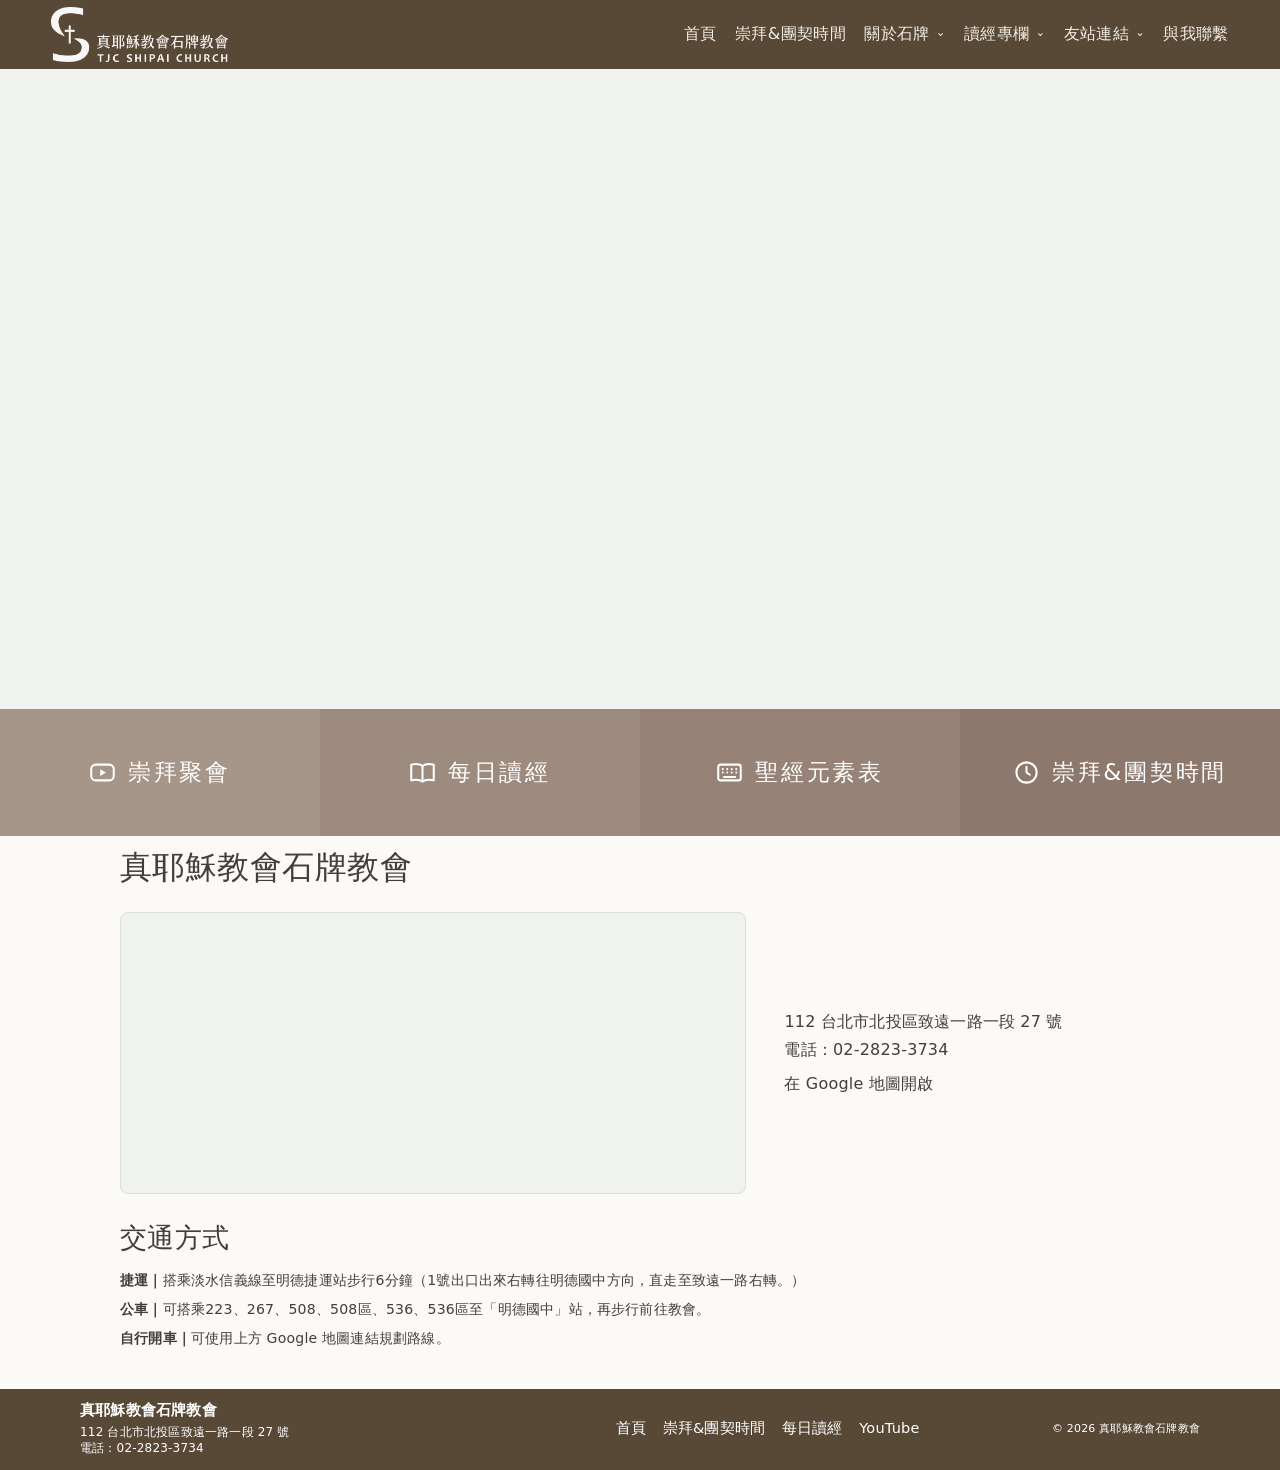
==== index.html @ 39a53b1f "Tighten spacing between homepage map and transport sections and remove divider" ====
<!doctype html>
<html lang="zh-Hant">
<head>
  <meta charset="utf-8" />
  <meta name="viewport" content="width=device-width, initial-scale=1" />
  <title>真耶穌教會石牌教會</title>
  <meta name="description" content="真耶穌教會石牌教會位於台北市北投區，鄰近捷運明德站。提供週三、週五晚間聚會、週六安息日聚會、團契與宗教教育；從圓山、劍潭、士林、芝山、明德、唭哩岸、奇岩、北投沿線皆可搭捷運前往。" />
  <meta property="og:title" content="真耶穌教會石牌教會" />
  <meta property="og:description" content="位於台北市北投區、鄰近捷運明德站。歡迎參加週三、週五晚間聚會與週六安息日聚會。" />
  <meta property="og:type" content="website" />
  <meta property="og:url" content="https://h-s017.github.io/tjcshipai/" />
  <link rel="icon" type="image/svg+xml" href="assets/favicon.svg" />
  
  <link rel="canonical" href="https://h-s017.github.io/tjcshipai/" />
<link rel="preconnect" href="https://fonts.googleapis.com">
  <link rel="preconnect" href="https://fonts.gstatic.com" crossorigin>
  <link href="https://fonts.googleapis.com/css2?family=Cormorant+Garamond:wght@400;500;600&family=Noto+Serif+TC:wght@300;400;500;600&display=swap" rel="stylesheet">
  <link rel="stylesheet" href="assets/styles.css?v=20261122-footer81-copyright" />
  <link rel="stylesheet" href="assets/navigation.css?v=20261113-type-news" />
  <style>
    /* Home quick links: four equal columns on desktop, two by two on phones. */
    .home-page .home-quick-links.section { box-sizing:border-box; width:100%; max-width:none; margin:0; padding:0; }
    .home-quick-links-grid { display:grid; grid-template-columns:repeat(4,minmax(0,1fr)); gap:0; }
    .home-quick-link { display:flex; align-items:center; justify-content:center; box-sizing:border-box; min-width:0; min-height:127px; padding:20px 12px; border:0; border-radius:0; text-align:center; color:#fff; font-size:clamp(18.67px,calc(1.6vw + 2.67px),23.67px); font-weight:500; line-height:1.5; letter-spacing:.12em; text-decoration:none; transition:filter .2s ease; }
    /* Four related browns, distinct from the navigation bar (#574935). */
    .home-quick-link:nth-child(1) { background:#A69589; }
    .home-quick-link:nth-child(2) { background:#9E8B7F; }
    .home-quick-link:nth-child(3) { background:#968276; }
    .home-quick-link:nth-child(4) { background:#8D786D; }
    .home-quick-link { gap:12px; }
    .home-quick-icon { flex:0 0 auto; width:27px; height:27px; display:block; }
    .home-quick-link:hover { filter:brightness(1.12); }
    .home-quick-link:visited { color:#fff; }
    .home-quick-link:focus-visible,.home-map-link:focus-visible { outline:2px solid currentColor; outline-offset:3px; }
    /* Align verse text and citation to the same center axis. */
    .home-page .home-scripture.section { display:flex; flex-direction:column; align-items:center; justify-content:center; text-align:center; padding:18px 20px 16px; }
    @media (min-width:701px) {
      /* Keep the verse and citation as one vertically centered block on desktop. */
      .home-page .home-scripture.section { min-height:220px; box-sizing:border-box; padding:20px; justify-content:center; }
      .home-page .home-scripture h2 { flex:0 0 auto; }
      .home-page .home-scripture .scripture-ref { flex:0 0 auto; }
    }
    .home-page .home-scripture h2 { width:100%; max-width:100%; margin:0 auto; text-align:center; }
    .home-page .home-scripture .scripture-phrase { display:block; width:100%; text-align:center; }
    .home-page .home-scripture .scripture-ref { width:100%; margin-left:auto; margin-right:auto; text-align:center; }
    .home-mobile-label { display:none; }
    .home-page .home-visit.section { padding-top:8px; padding-bottom:12px; }
    .home-visit h3 { margin:0 0 22px; font-size:clamp(23px,2.5vw,32px); font-weight:500; line-height:1.45; }
    .home-visit-grid { display:grid; grid-template-columns:minmax(0,1.25fr) minmax(0,.75fr); gap:clamp(20px,3vw,42px); align-items:center; }
    .home-visit-grid .map-panel { min-height:280px; overflow:hidden; border-radius:8px; }
    .home-visit-grid .map-panel iframe { width:100%; height:100%; min-height:280px; border:0; display:block; }
    .home-visit-map-group { min-width:0; }
    .home-page .home-transport-section.section { padding-top:12px; padding-bottom:32px; border-top:0!important; border-bottom:0!important; }
    .home-visit-transport { width:100%; min-width:0; line-height:1.65; color:inherit; }
    .home-visit-transport h3 { margin:0 0 12px; font-size:clamp(21px,2.2vw,27px); font-weight:500; line-height:1.45; }
    .home-visit-transport p { margin:0 0 6px; font-size:clamp(14px,1.1vw,16px); }
    .home-visit-transport strong { font-weight:600; }
    .home-visit-transport .home-visit-mrt { white-space:normal; max-width:100%; overflow-wrap:anywhere; overflow:visible; }
    .home-visit-address { line-height:1.5; overflow-wrap:anywhere; }
    .home-visit-address p { margin:0 0 4px; }
    .home-visit-name { font-size:1.18rem; font-weight:600; }
    .home-map-link { display:inline-block; margin-top:6px; text-underline-offset:5px; }
    @media(max-width:700px) {
      .home-page .home-quick-links.section { padding:0; }
      .home-quick-links-grid { grid-template-columns:repeat(2,minmax(0,1fr)); gap:0; }
      .home-quick-link { min-height:85px; padding:12px 4px; font-size:clamp(13px,3.8vw,17px); letter-spacing:.04em; gap:5px; }
      .home-quick-icon { width:21px; height:21px; }
      .home-page .home-scripture.section { box-sizing:border-box; min-height:170px; padding:9px 12px; display:flex; flex-direction:column; align-items:center; justify-content:center; }
      .home-page .home-scripture .scripture-ref { margin-top:8px; font-size:14.33px; text-align:center; }
      .home-mobile-label { display:inline; }
      .home-desktop-label { display:none; }
      .home-visit-grid { grid-template-columns:minmax(0,1fr); gap:20px; }
      .home-visit-address { order:1; }
      .home-visit-map-group { order:2; }
      .home-page .home-visit.section { padding-bottom:12px; }
      .home-page .home-transport-section.section { padding-top:12px; padding-bottom:28px; border-top:0!important; }
      .home-visit-grid .map-panel,.home-visit-grid .map-panel iframe { min-height:230px; }
      .home-visit h3 { margin-bottom:18px; }
    }
    @media(prefers-reduced-motion:reduce){ .home-quick-link{transition:none;} }
  </style>
  <script type="application/ld+json">
  {
    "@context":"https://schema.org",
    "@graph":[
      {
        "@type":"Organization",
        "@id":"https://h-s017.github.io/tjcshipai/#organization",
        "name":"真耶穌教會石牌教會",
        "alternateName":["True Jesus Church Shipai","TJC Shipai"],
        "url":"https://h-s017.github.io/tjcshipai/",
        "telephone":"+886-2-2823-3734",
        "address":{
          "@type":"PostalAddress",
          "streetAddress":"致遠一路一段27號",
          "addressLocality":"北投區",
          "addressRegion":"台北市",
          "postalCode":"112",
          "addressCountry":"TW"
        },
        "sameAs":[
          "https://youtube.com/@TJChurchShipai",
          "https://sites.google.com/view/tjc-shipai/"
        ],
        "location":{"@id":"https://h-s017.github.io/tjcshipai/#church"}
      },
      {
        "@type":"Church",
        "@id":"https://h-s017.github.io/tjcshipai/#church",
        "name":"真耶穌教會石牌教會",
        "alternateName":"True Jesus Church Shipai",
        "url":"https://h-s017.github.io/tjcshipai/",
        "telephone":"+886-2-2823-3734",
        "description":"位於台北市北投區、鄰近捷運明德站的基督教會，提供週三與週五晚間聚會、週六安息日聚會、團契與宗教教育。",
        "address":{
          "@type":"PostalAddress",
          "streetAddress":"致遠一路一段27號",
          "addressLocality":"北投區",
          "addressRegion":"台北市",
          "postalCode":"112",
          "addressCountry":"TW"
        },
        "openingHours":[
          "We 19:50-21:00",
          "Fr 19:50-21:00",
          "Sa 09:30-11:15",
          "Sa 13:10-14:45"
        ],
        "containedInPlace":{
          "@type":"AdministrativeArea",
          "name":"台北市北投區"
        },
        "hasMap":"https://www.google.com/maps/search/?api=1&query=112%E5%8F%B0%E5%8C%97%E5%B8%82%E5%8C%97%E6%8A%95%E5%8D%80%E8%87%B4%E9%81%A0%E4%B8%80%E8%B7%AF%E4%B8%80%E6%AE%B527%E8%99%9F"
      }
    ]
  }
  </script>
  <link rel="stylesheet" href="assets/bible-theme.css?v=20261122-unified-footer" />
  <link rel="stylesheet" href="assets/home-header-hero.css?v=20261113-natural-ratio" />
</head>
<body class="home-page">
  <header class="site-header">
    <a class="brand" href="index.html" aria-label="真耶穌教會石牌教會｜回到首頁"><span class="brand-logo" aria-hidden="true"></span></a>
    <nav class="nav" id="site-navigation" aria-label="主選單">
      <a href="index.html">首頁</a>
      <a href="schedule.html">崇拜&amp;團契時間</a>
      <div class="nav-item has-submenu">
        <button class="nav-trigger" type="button">關於石牌</button>
        <div class="submenu" aria-label="關於石牌子選單">
          <a href="history.html">教會沿革</a>
          <a href="testimonies.html">生命見證</a>
          <a href="index.html#news" hidden style="display:none">最新公告</a>
        </div>
      </div>
      <div class="nav-item has-submenu">
        <button class="nav-trigger" type="button">讀經專欄</button>
        <div class="submenu" aria-label="讀經專欄子選單">
          <a href="bible.html">每日心得｜聖經元素表</a>
          <a href="https://tjcshipaiandtianmu.blogspot.com/" target="_blank" rel="noopener">石牌天母每日讀經心得網</a>
          <a href="https://isaiahkao.blogspot.com/" target="_blank" rel="noopener">如鷹展翅</a>
          <a href="https://prping.blogspot.com/" target="_blank" rel="noopener">牧養主的羊</a>
        </div>
      </div>
      <div class="nav-item has-submenu">
        <button class="nav-trigger" type="button">友站連結</button>
        <div class="submenu" aria-label="友站連結子選單">
          <a href="https://tjc.org/zh/" target="_blank" rel="noopener">真耶穌教會</a>
          <a href="https://tjc.org/zh/manna-magazine/" target="_blank" rel="noopener">Manna</a>
          <a href="https://sacredmusic.tjc.org.tw/" target="_blank" rel="noopener">真耶穌教會聖樂網</a>
          <a href="https://joy.org.tw/appw/" target="_blank" rel="noopener">宣道整合包</a>
          <a href="https://www.tvla.org.tw/" target="_blank" rel="noopener">台灣葡萄園社會關懷協會</a>
          <a href="https://www.rehoboth-welfare.org.tw/" target="_blank" rel="noopener">利河伯社會福利基金會</a>
          <a href="https://bible1.tjc.org/" target="_blank" rel="noopener">eRhema Bible App</a>
        </div>
      </div>

      <a href="contact.html">與我聯繫</a>
    </nav>
    <button class="menu-button" type="button" aria-label="開啟選單" aria-controls="site-navigation" aria-expanded="false"><span></span><span></span><span></span></button>
  </header>

  <main>
    <section class="home-video-hero" aria-label="石牌教會首頁主視覺">
      <video class="home-hero-video" autoplay muted playsinline preload="metadata" aria-label="石牌教會首頁主視覺影片">
        <source src="assets/%E7%9F%B3%E7%89%8C%E9%A6%96%E9%A0%81HERO.mp4?v=20261122-hero" type="video/mp4">
      </video>
    </section>
    <section class="section home-quick-links" aria-label="常用入口">
      <nav class="home-quick-links-grid" aria-label="石牌教會常用連結">
        <a class="home-quick-link" id="shipai-gathering-link" href="https://www.youtube.com/watch?v=Ym7palN7_to&amp;autoplay=1" target="_blank" rel="noopener" title="前往石牌教會最新聚會影片">
          <svg class="home-quick-icon" viewBox="0 0 24 24" fill="none" stroke="currentColor" stroke-width="1.8" stroke-linecap="round" stroke-linejoin="round" aria-hidden="true"><rect x="2" y="5" width="20" height="14" rx="4"/><path d="m10 9 5 3-5 3z" fill="currentColor" stroke="none"/></svg><span><span class="home-mobile-label">聚會直播</span><span class="home-desktop-label">崇拜聚會</span></span>
        </a>
        <a class="home-quick-link" href="https://tjcshipaiandtianmu.blogspot.com/" target="_blank" rel="noopener"><svg class="home-quick-icon" viewBox="0 0 24 24" fill="none" stroke="currentColor" stroke-width="1.8" stroke-linecap="round" stroke-linejoin="round" aria-hidden="true"><path d="M12 6c-3-2-6-2-10-1v14c4-1 7-1 10 1 3-2 6-2 10-1V5c-4-1-7-1-10 1z"/><path d="M12 6v14"/></svg><span>每日讀經</span></a>
        <a class="home-quick-link" href="bible.html"><svg class="home-quick-icon" viewBox="0 0 24 24" fill="none" stroke="currentColor" stroke-width="1.8" stroke-linecap="round" stroke-linejoin="round" aria-hidden="true"><rect x="2" y="5" width="20" height="14" rx="2"/><path d="M6 9h.01M10 9h.01M14 9h.01M18 9h.01M6 12h.01M10 12h.01M14 12h.01M18 12h.01M7 16h10"/></svg><span>聖經元素表</span></a>
        <a class="home-quick-link" href="schedule.html#schedule"><svg class="home-quick-icon" viewBox="0 0 24 24" fill="none" stroke="currentColor" stroke-width="1.8" stroke-linecap="round" stroke-linejoin="round" aria-hidden="true"><circle cx="12" cy="12" r="9"/><path d="M12 7v5l3 2"/></svg><span>崇拜&amp;團契時間</span></a>
      </nav>
    </section>
    <section id="visit" class="section home-visit" aria-labelledby="home-visit-title">
      <h3 id="home-visit-title">真耶穌教會石牌教會</h3>
      <div class="home-visit-grid">
        <div class="home-visit-map-group">
          <div class="map-panel" aria-label="石牌教會地圖">
            <iframe title="真耶穌教會石牌教會 Google 地圖" loading="lazy" src="https://www.google.com/maps?q=112%E5%8F%B0%E5%8C%97%E5%B8%82%E5%8C%97%E6%8A%95%E5%8D%80%E8%87%B4%E9%81%A0%E4%B8%80%E8%B7%AF%E4%B8%80%E6%AE%B527%E8%99%9F&amp;output=embed"></iframe>
          </div>

        </div>
        <div class="home-visit-address">
          <p>112 台北市北投區致遠一路一段 27 號</p>
          <p>電話：<a href="tel:+886228233734">02-2823-3734</a></p>
          <a class="home-map-link" href="https://www.google.com/maps/search/?api=1&amp;query=112%E5%8F%B0%E5%8C%97%E5%B8%82%E5%8C%97%E6%8A%95%E5%8D%80%E8%87%B4%E9%81%A0%E4%B8%80%E8%B7%AF%E4%B8%80%E6%AE%B527%E8%99%9F" target="_blank" rel="noopener">在 Google 地圖開啟</a>
        </div>
      </div>
    </section>
    <section id="transport" class="section home-transport-section" aria-labelledby="home-transport-title">
      <div class="home-visit-transport">
        <h3 id="home-transport-title">交通方式</h3>
        <p class="home-visit-mrt"><strong>捷運｜</strong>搭乘淡水信義線至明德捷運站步行6分鐘（1號出口出來右轉往明德國中方向，直走至致遠一路右轉。）</p>
        <p><strong>公車｜</strong>可搭乘223、267、508、508區、536、536區至「明德國中」站，再步行前往教會。</p>
        <p><strong>自行開車｜</strong>可使用上方 Google 地圖連結規劃路線。</p>
      </div>
    </section>
    <!-- 暫時隱藏最新消息；移除 hidden 與行內 display:none 即可恢復 -->
    <section id="news" class="section" hidden style="display:none">
      <div class="section-kicker">News</div>
      <div class="section-head split">
        <div><h2>最新消息</h2></div></div>
      <div id="news-list" class="news-list"></div>
    </section>
  </main>
  <footer class="footer">
    <div><strong>真耶穌教會石牌教會</strong><p>112 台北市北投區致遠一路一段 27 號<br>電話：<a href="tel:+886228233734">02-2823-3734</a></p></div>
    <div class="footer-links"><a href="index.html">首頁</a><a href="schedule.html">崇拜&amp;團契時間</a><a href="https://tjcshipaiandtianmu.blogspot.com/" target="_blank" rel="noopener">每日讀經</a><a href="https://youtube.com/@TJChurchShipai" target="_blank" rel="noopener">YouTube</a></div>
    <small>© 2026 真耶穌教會石牌教會</small>
  </footer>
  <script>
    // Always open the newest published recording directly, never an offline /live page.
    (() => {
      const link = document.getElementById('shipai-gathering-link');
      if (!link) return;

      const channelVideos = 'https://youtube.com/@TJChurchShipai/videos';
      const videoUrl = id => 'https://www.youtube.com/watch?v=' + encodeURIComponent(id) + '&autoplay=1';
      let latestVideoId = 'Ym7palN7_to';
      link.href = videoUrl(latestVideoId);
      link.title = '觀看最新崇拜聚會影片';

      async function updateLatestVideo() {
        try {
          const response = await fetch('data/latest-video.json?t=' + Date.now(), { cache: 'no-store' });
          if (!response.ok) throw new Error('Latest video data unavailable');
          const data = await response.json();
          if (typeof data.videoId !== 'string' || !/^[A-Za-z0-9_-]{11}$/.test(data.videoId)) {
            throw new Error('Invalid YouTube video ID');
          }
          latestVideoId = data.videoId;
          link.href = videoUrl(latestVideoId);
          link.title = data.title ? '觀看最新崇拜聚會影片：' + data.title : '觀看最新崇拜聚會影片';
        } catch (error) {
          // Preserve the last known video; channel list is a fallback only if no ID is present.
          link.href = latestVideoId ? videoUrl(latestVideoId) : channelVideos;
        }
      }

      updateLatestVideo();
      window.setInterval(updateLatestVideo, 5 * 60 * 1000);
      document.addEventListener('visibilitychange', () => {
        if (!document.hidden) updateLatestVideo();
      });
    })();
  </script>
  <script src="assets/app.js?v=20260918-2"></script>
  <script src="assets/content-loader.js"></script>
  <script src="assets/hero-carousel.js?v=20261113-three-col"></script>
</body>
</html>
---- assets/styles.css ----
@import url("https://fonts.googleapis.com/css2?family=Noto+Serif+TC:wght@400;500;600;700&display=swap");

@font-face{
  font-family:"jf-jinxuan-fresh";
  src:url("fonts/jf-jinxuan-fresh-medium.woff2") format("woff2");
  font-weight:500;
  font-style:normal;
  font-display:swap;
}

:root{
  --bg:#ffffff;
  --paper:#ffffff;
  --ink:#000000;
  --muted:#000000;
  --line:#d9d9d9;
  --soft:#f5f5f5;
  --deep:#000000;
  --accent:#000000;
  --radius:22px;
  --max:1120px;
  --serif:"Helvetica Neue",Arial,"Noto Serif TC","Source Han Serif TC","Source Han Serif","思源宋體","Songti TC","PMingLiU",sans-serif;
  --body:"Helvetica Neue",Arial,"Noto Serif TC","Source Han Serif TC","Source Han Serif","思源宋體","Songti TC","PMingLiU",sans-serif;
  --text-size:15.12px;
}

*{box-sizing:border-box}
html{scroll-behavior:smooth}
body{
  margin:0;
  background:var(--bg);
  color:var(--ink);
  font-family:var(--body);
  font-size:var(--text-size);
  font-weight:400;
  line-height:1.82;
  letter-spacing:.035em;
}

a{color:inherit;text-decoration:none}
img,iframe{max-width:100%}

.site-header{
  position:sticky;
  top:0;
  z-index:10;
  display:flex;
  align-items:center;
  justify-content:space-between;
  gap:24px;
  padding:8px clamp(20px,4vw,54px);
  background:rgba(255,255,255,.92);
  backdrop-filter:blur(18px);
  border-bottom:1px solid var(--line);
}

.brand{
  display:block;
  flex:0 0 auto;
  width:209px;
  height:64.6px;
}
.brand-logo{
  display:block;
  width:100%;
  height:100%;
  background-image:url("[data-uri]");
  background-repeat:no-repeat;
  background-position:left center;
  background-size:contain;
}

.nav{
  display:flex;
  align-items:center;
  gap:18px;
  font-size:16.2px;
  color:var(--muted);
}
.nav a{transition:.2s ease}
.nav a:hover,.nav a[aria-current="page"]{color:var(--ink)}

.menu-button{
  display:none;
  width:44px;
  height:44px;
  border:0;
  background:transparent;
  padding:10px;
  border-radius:0;
  flex-direction:column;
  align-items:center;
  justify-content:center;
  gap:5px;
  cursor:pointer;
}
.menu-button span{
  display:block;
  width:24px;
  height:1.5px;
  background:var(--ink);
  transition:transform .2s ease, opacity .2s ease;
}
.menu-button[aria-expanded="true"] span:nth-child(1){transform:translateY(6.5px) rotate(45deg)}
.menu-button[aria-expanded="true"] span:nth-child(2){opacity:0}
.menu-button[aria-expanded="true"] span:nth-child(3){transform:translateY(-6.5px) rotate(-45deg)}

.hero{
  max-width:var(--max);
  margin:0 auto;
  padding:clamp(78px,11vw,150px) clamp(20px,4vw,40px) clamp(56px,8vw,98px);
}
.home-hero{
  display:grid;
  grid-template-columns:minmax(0,1.05fr) minmax(280px,.95fr);
  gap:clamp(28px,5vw,64px);
  align-items:start;
  padding-top:clamp(40px,6vw,76px);
  padding-bottom:clamp(34px,5vw,62px);
}
.home-hero .hero-copy{max-width:650px}
.hero-image-card{
  position:relative;
  overflow:hidden;
  border:1px solid var(--line);
  border-radius:0;
  background:var(--soft);
  min-height:520px;
}
.hero-image-card img{
  width:100%;
  height:100%;
  min-height:520px;
  object-fit:cover;
  display:block;
}
.hero-verse{
  position:absolute;
  left:22px;
  right:22px;
  bottom:22px;
  padding:18px 22px;
  background:rgba(255,255,255,.9);
  border:1px solid var(--line);
  border-radius:18px;
  color:var(--ink);
}
.hero-verse cite{
  display:block;
  margin-bottom:0;
  font-style:normal;
  font-size:12.6px;
  letter-spacing:.12em;
}
.hero-verse p{
  margin:0;
  font-size:20.7px;
  line-height:1.75;
}
.scripture-ref{
  display:block;
  margin-top:18px;
  font-family:var(--body);
  font-size:clamp(16.2px,2.2vw,21.6px);
  line-height:1.6;
  letter-spacing:.06em;
}
.page-hero{padding-bottom:48px}
.eyebrow,.section-kicker{
  font-family:var(--body);
  text-transform:uppercase;
  color:var(--muted);
  letter-spacing:.18em;
  font-size:12.6px;
  margin-bottom:18px;
}
h1,h2,h3,p{margin-top:0}
h1{
  font-family:var(--serif);
  font-weight:400;
  font-size:clamp(21.6px,4.2vw,43.2px);
  line-height:1.14;
  letter-spacing:.025em;
  margin-bottom:28px;
}
.hero-copy{
  max-width:690px;
  color:var(--muted);
  font-size:17.1px;
}
.hero-actions,.button-row,.cta-actions{
  display:flex;
  flex-wrap:wrap;
  gap:12px;
  margin-top:28px;
}
.button{
  display:inline-flex;
  align-items:center;
  justify-content:center;
  min-height:50px;
  padding:11px 20px;
  border:1px solid var(--ink);
  border-radius:0;
  font-size:14.4px;
  transition:.2s ease;
}
.button.primary{
  background:var(--ink);
  color:var(--paper);
}
.button.ghost{
  background:transparent;
  color:var(--ink);
}
.button:hover{transform:translateY(-1px);opacity:.82}

.section{
  max-width:var(--max);
  margin:0 auto;
  padding:clamp(58px,8vw,98px) clamp(20px,4vw,40px);
  border-top:1px solid var(--line);
}
.section-head{
  max-width:760px;
  margin-bottom:34px;
}
.section-head.split{
  max-width:none;
  display:flex;
  justify-content:space-between;
  gap:24px;
  align-items:end;
}
h2{
  font-family:var(--serif);
  font-weight:400;
  font-size:clamp(16.2px,2.8vw,28.8px);
  line-height:1.1;
  margin-bottom:16px;
}
h3{
  font-family:var(--body);
  font-weight:400;
  font-size:23.4px;
  line-height:1.4;
  margin-bottom:12px;
}
.section-head p,.panel p,.resource-card p,.news-item span:last-child,.belief-list p{
  color:var(--muted);
}
.text-link,.card-link{
  border-bottom:1px solid currentColor;
  color:var(--ink);
  font-size:13.9px;
}
.visit-grid{
  display:grid;
  grid-template-columns:1fr;
  gap:22px;
}
.panel,.resource-card,.news-item,.belief-list article{
  background:var(--paper);
  border:1px solid var(--line);
  border-radius:var(--radius);
}
.panel{padding:34px}
.info-list{
  display:grid;
  gap:16px;
  margin:22px 0 0;
}
.info-list div{
  display:grid;
  grid-template-columns:110px 1fr;
  gap:16px;
  padding-bottom:14px;
  border-bottom:1px solid var(--line);
}
dt{
  color:var(--muted);
  font-size:12.6px;
}
dd{margin:0}
.map-panel{
  overflow:hidden;
  border:1px solid var(--line);
  border-radius:var(--radius);
  min-height:420px;
  background:var(--soft);
}
.map-panel iframe{
  width:100%;
  height:100%;
  min-height:420px;
  border:0;
}

.news-list{
  display:grid;
  gap:12px;
}
.news-item{
  display:grid;
  grid-template-columns:150px 1.1fr 1.5fr;
  gap:18px;
  align-items:center;
  padding:22px 24px;
  transition:.2s ease;
}
.news-item:hover,.resource-card:hover,.belief-list article:hover{
  transform:translateY(-2px);
  background:#fff;
}
.date{
  color:var(--accent);
  font-family:var(--body);
  font-size:15.3px;
  letter-spacing:.12em;
}
.card-grid.three,
.card-grid.two{
  display:grid;
  grid-template-columns:repeat(3,1fr);
  gap:18px;
}

.card-grid.two{grid-template-columns:repeat(2,1fr)}
.resource-card{
  padding:28px;
  min-height:360px;
  display:flex;
  flex-direction:column;
}
.card-number{
  font-family:var(--body);
  color:var(--accent);
  margin-bottom:42px;
}
.resource-card .card-link{margin-top:auto;align-self:flex-start}
.youtube-frame{
  position:relative;
  aspect-ratio:16/9;
  overflow:hidden;
  border-radius:16px;
  border:1px solid var(--line);
  background:var(--soft);
  margin:12px 0 18px;
}
.youtube-frame iframe{
  width:100%;
  height:100%;
  border:0;
}

.cta-section{
  display:grid;
  grid-template-columns:1.4fr .8fr;
  gap:34px;
  align-items:center;
}
.cta-section h2{max-width:680px}
.cta-actions{
  justify-content:flex-end;
  margin-top:0;
}
.footer{
  max-width:var(--max);
  margin:0 auto;
  padding:44px clamp(20px,4vw,40px) 56px;
  border-top:1px solid var(--line);
  display:grid;
  grid-template-columns:1.1fr 1fr auto;
  gap:28px;
  align-items:start;
  color:var(--muted);
  font-size:13.5px;
}
.footer strong{color:var(--ink);font-weight:500}
.footer-links{
  display:flex;
  gap:16px;
  flex-wrap:wrap;
}

.pill{
  display:inline-flex;
  border:1px solid var(--line);
  border-radius:999px;
  padding:8px 14px;
  color:var(--muted);
  font-size:12.6px;
}
.notice-panel{
  background:var(--paper);
  border:1px solid var(--line);
  border-radius:var(--radius);
  padding:24px;
  color:var(--muted);
}
.weekly-panel{max-width:860px}
.belief-list{
  display:grid;
  grid-template-columns:repeat(2,1fr);
  gap:14px;
}
.belief-list article{
  padding:24px;
  display:grid;
  grid-template-columns:60px 1fr;
  column-gap:10px;
}
.belief-list span{
  grid-row:1 / span 2;
  font-family:var(--body);
  color:var(--accent);
  font-size:26.1px;
}
.belief-list h3{font-size:27.9px}

@media (max-width:880px){
  .home-hero{
    grid-template-columns:1fr;
  }
  .hero-image-card,.hero-image-card img{
    min-height:420px;
  }
  .nav{
    display:none;
    position:absolute;
    top:74px;
    right:20px;
    left:20px;
    flex-direction:column;
    align-items:flex-start;
    background:var(--paper);
    border:1px solid var(--line);
    border-radius:18px;
    padding:18px;
    box-shadow:0 18px 44px rgba(0,0,0,.08);
  }
  .nav.is-open{display:flex}
  .menu-button{display:inline-flex}
  .visit-grid,.card-grid.three,.card-grid.two,.cta-section,.footer,.belief-list{
    grid-template-columns:1fr;
  }
  .news-item{
    grid-template-columns:1fr;
    gap:6px;
  }
  .section-head.split{
    display:block;
  }
  .cta-actions{justify-content:flex-start;margin-top:22px}
  .info-list div{grid-template-columns:1fr}
}

@media (max-width:540px){
  .brand{width:171px;height:53.2px}
  h1{font-size:20.7px}
  .panel,.resource-card{padding:22px}
  .hero{padding-top:68px}
  .hero-image-card,.hero-image-card img{min-height:360px}
  .hero-verse{left:14px;right:14px;bottom:14px;padding:16px}
  .hero-verse p{font-size:18px}
}


.contact-form{
  max-width:760px;
  display:grid;
  gap:22px;
}
.contact-form label{
  display:grid;
  gap:8px;
  font-size:13.5px;
}
.contact-form input,
.contact-form textarea{
  width:100%;
  border:1px solid var(--line);
  border-radius:12px;
  background:var(--paper);
  color:var(--ink);
  padding:13px 15px;
  font:inherit;
  font-size:14.4px;
}
.contact-form textarea{min-height:180px;resize:vertical}
.contact-form input:focus,
.contact-form textarea:focus{outline:1px solid var(--ink);outline-offset:2px}
.contact-note{font-size:14.4px;color:var(--muted)}
.honeypot{position:absolute;left:-9999px}

/* Homepage daily reading and weekly livestream */
.faith-grid{display:grid;grid-template-columns:repeat(2,minmax(0,1fr));gap:24px}
.faith-card{border:0;padding:28px;background:#fff;display:flex;flex-direction:column;gap:18px}
.faith-card-head h3{margin:6px 0 0}
.faith-label{font-size:.78rem;letter-spacing:.12em;color:var(--muted,#666)}
.faith-card-body{min-height:92px;line-height:1.8}
.faith-card-body .date,.live-status{color:var(--muted,#666);font-size:0.8rem}
.live-embed{position:relative;aspect-ratio:16/9;background:#111;overflow:hidden}
.live-embed iframe{position:absolute;inset:0;width:100%;height:100%;border:0}
.faith-card .button{align-self:flex-start}
@media (max-width:760px){.faith-grid{grid-template-columns:1fr}.faith-card{padding:22px}}

.online-schedule{display:grid;gap:12px;padding:16px 0;border-top:1px solid var(--line);border-bottom:1px solid var(--line)}
.online-schedule div{display:grid;grid-template-columns:130px minmax(120px,max-content) 1fr;gap:8px 18px;align-items:baseline}
.online-schedule strong{font-weight:500;grid-row:1 / -1}
.online-schedule span:nth-of-type(odd){grid-column:2}
.online-schedule span:nth-of-type(even){grid-column:3}
.online-schedule span{display:block;color:var(--muted);line-height:1.55}
@media (max-width:540px){.online-schedule div{grid-template-columns:minmax(72px,max-content) 1fr;gap:2px 16px}.online-schedule strong{grid-column:1 / -1;grid-row:auto}.online-schedule span:nth-of-type(odd){grid-column:1}.online-schedule span:nth-of-type(even){grid-column:2}}

.reading-preview{margin:14px 0 0;color:var(--muted);line-height:1.75;display:-webkit-box;-webkit-line-clamp:5;-webkit-box-orient:vertical;overflow:hidden}

/* Homepage hero alignment */
.home-page{--radius:0}
.home-page .hero-image-card,
.home-page .faith-card,
.home-page .panel,
.home-page .map-panel,
.home-page .news-item,
.home-page .button,
.home-page .hero-carousel-controls button,
.home-page .footer-links a,
.home-page .nav,
.home-page .submenu,
.home-page .submenu a,
.home-page .submenu-trigger{border-radius:0}
.home-page .site-header,
.home-page .section,
.home-page .footer,
.home-page .info-list div,
.home-page .online-schedule,
.home-page .hero-carousel-controls{border-top:0;border-bottom:0}
.hero-carousel{min-width:0;min-height:0;margin:0}
.hero-carousel-track{display:flex;overflow-x:auto;scroll-snap-type:x mandatory;scrollbar-width:none;overscroll-behavior-x:contain}
.hero-carousel-track::-webkit-scrollbar{display:none}
.hero-slide{flex:0 0 100%;min-width:0;margin:0;scroll-snap-align:start;scroll-snap-stop:always}
.hero-carousel .hero-slide img{width:100%;height:auto;min-height:0;object-fit:contain}
.hero-carousel-controls{display:none}
.hero-carousel-controls button{width:44px;height:44px;border:0;background:transparent;color:#777;font-size:16.2px;cursor:pointer;transition:color .2s ease}
.hero-carousel-controls button:hover{background:transparent;color:var(--ink)}
.hero-carousel-track:focus-visible,.hero-carousel-controls button:focus-visible{outline:2px solid var(--accent);outline-offset:-3px}
.hero-carousel-status{font-variant-numeric:tabular-nums;font-size:12px;color:#777;letter-spacing:.04em}
.home-hero .hero-text{align-self:start}
.home-hero h1{line-height:1.5}
.home-hero .scripture-ref{margin-top:24px;line-height:1.9}

/* Keep the entire poster and its controls within the available screen height. */
.home-hero{padding-top:12px;padding-bottom:12px;align-items:center}
.home-hero .hero-carousel{width:min(100%,calc((100svh - 110px) * .706));justify-self:center}
.home-hero .hero-carousel-track{height:calc(100svh - 110px);cursor:pointer}
.home-hero .hero-slide img{height:100%;width:100%;object-fit:contain}
.home-hero .hero-text{align-self:center}
.home-hero h1{font-size:clamp(25.2px,3.2vw,39.6px);line-height:1.5}
@media (min-width:881px){
  .home-hero{grid-template-columns:minmax(0,.9fr) minmax(280px,1.1fr);gap:32px}
}
@media (max-width:880px){
  .home-hero{gap:24px}
  .home-hero .hero-carousel{justify-self:center}
  .home-hero h1{font-size:clamp(22.5px,4vw,32.4px)}
}

/* Visit worship scripture */
#schedule .schedule-scripture{
  font-size:clamp(22.5px,3vw,32.4px);
  line-height:1.8;
  color:var(--ink);
}
#schedule .schedule-scripture .scripture-ref{
  margin-top:18px;
  font-size:clamp(18.9px,2.3vw,25.2px);
  line-height:1.7;
}


/* Latest news: unboxed rows with subtle separators. */
.home-page #news .news-item{border:0;box-shadow:none;background:transparent;border-radius:0;padding:16px 0;}
.home-page #news .news-item + .news-item{border-top:1px solid var(--line);}
.home-page #news .news-item:hover{transform:none;background:transparent;}

/* 2026-11-13: homepage video, centered scripture and three equal content columns. */
.home-video-hero{width:100%;margin:0;background:#fff;overflow:hidden}
.home-hero-video{display:block;width:100%;height:auto;aspect-ratio:16/9;object-fit:cover}
.home-scripture{text-align:center;padding-top:42px;padding-bottom:34px}
.home-scripture h2{font-size:clamp(19px,2.1vw,27px);font-weight:400;line-height:1.8;margin:0 auto;max-width:900px}
.home-scripture .scripture-ref{font-size:clamp(13px,1.15vw,16px);margin:18px 0 0;line-height:1.8}
.home-three-columns{grid-template-columns:repeat(3,minmax(0,1fr));align-items:start;gap:18px}
.home-three-columns .faith-card{min-width:0;padding:12px 8px 20px;gap:14px}
.home-three-columns .faith-card-head h3{font-size:clamp(19px,1.6vw,23px)}
.home-three-columns .poster-card .hero-carousel{width:100%;min-height:0;margin:0}
.home-three-columns .poster-card .hero-carousel-track{height:auto;aspect-ratio:992/1405;cursor:pointer}
.home-three-columns .poster-card .hero-slide{height:100%}
.home-three-columns .poster-card .hero-slide img{display:block;width:100%;height:100%;min-height:0;object-fit:contain}
.home-three-columns .online-schedule div{grid-template-columns:minmax(72px,110px) 1fr;gap:3px 8px}
.home-three-columns .online-schedule strong{grid-column:1 / -1;grid-row:auto}
.home-three-columns .online-schedule span:nth-of-type(odd){grid-column:1}
.home-three-columns .online-schedule span:nth-of-type(even){grid-column:2}
@media(max-width:880px){
  .home-three-columns{grid-template-columns:repeat(2,minmax(0,1fr))}
  .home-three-columns .live-card{grid-column:1 / -1}
}
@media(max-width:600px){
  .home-scripture{padding-top:28px;padding-bottom:24px}
  .home-scripture h2{font-size:19px}
  .home-three-columns{grid-template-columns:1fr;gap:22px}
  .home-three-columns .live-card{grid-column:auto}
  .home-three-columns .faith-card{padding:12px 0 18px}
  .home-three-columns .poster-card .hero-carousel{max-width:420px;margin:0 auto}
}
@media(prefers-reduced-motion:reduce){
  .home-hero-video{display:none}
  .home-video-hero{aspect-ratio:16/9;background:#f5f5f5}
}

/* 2026-11-13: reduce homepage hero height without stretching the video. */
.home-video-hero{height:clamp(250px,34vw,500px);aspect-ratio:auto}
.home-video-hero .home-hero-video{width:100%;height:100%;aspect-ratio:auto;object-fit:cover;object-position:center center}
@media(max-width:600px){
  .home-video-hero{height:clamp(185px,52vw,290px)}
}
@media(prefers-reduced-motion:reduce){
  .home-video-hero{height:clamp(250px,34vw,500px);aspect-ratio:auto}
}
@media(max-width:600px) and (prefers-reduced-motion:reduce){
  .home-video-hero{height:clamp(185px,52vw,290px)}
}

/* Compact rows; keep the time together and prevent excessive column gaps. */
.home-three-columns .online-schedule{gap:10px;padding:12px 0}
.home-three-columns .online-schedule div{
  display:grid;
  grid-template-columns:max-content max-content max-content;
  align-items:baseline;
  justify-content:start;
  column-gap:10px;
  row-gap:0;
  font-size:clamp(12px,1.1vw,15px);
}
.home-three-columns .online-schedule strong{grid-column:1;grid-row:auto;font-weight:500}
.home-three-columns .online-schedule span:nth-of-type(odd){grid-column:2}
.home-three-columns .online-schedule span:nth-of-type(even){grid-column:3}
.home-three-columns .online-schedule span{white-space:nowrap;line-height:1.55}
@media(max-width:420px){
  .home-three-columns .online-schedule div{grid-template-columns:max-content 1fr;column-gap:12px;font-size:14px}
  .home-three-columns .online-schedule strong{grid-column:1}
  .home-three-columns .online-schedule span:nth-of-type(odd){grid-column:2}
  .home-three-columns .online-schedule span:nth-of-type(even){grid-column:2}
}

/* Consistent editorial text-link actions across site pages. */
a.button,button.button{
  display:inline-flex;
  align-items:baseline;
  justify-content:flex-start;
  gap:8px;
  width:max-content;
  max-width:100%;
  min-height:0;
  padding:0 0 4px;
  border:0;
  border-bottom:1px solid currentColor;
  border-radius:0;
  background:transparent;
  color:var(--ink);
  box-shadow:none;
  font-size:14px;
  font-weight:400;
  line-height:1.5;
  text-align:left;
  text-decoration:none;
  transform:none;
}
a.button::after,button.button::after{content:"→";display:inline-block;flex:0 0 auto}
a.button.primary,a.button.ghost,button.button.primary,button.button.ghost{
  background:transparent;
  color:var(--ink);
  border:0;
  border-bottom:1px solid currentColor;
}
a.button:hover,button.button:hover{opacity:.7;transform:none}
a.button:focus-visible,button.button:focus-visible{outline:2px solid var(--ink);outline-offset:4px}

/* 2026-11-13: reduce homepage video hero height by a further 30%. */
.home-video-hero{height:clamp(175px,23.8vw,350px)}
@media(max-width:600px){.home-video-hero{height:clamp(130px,36.4vw,203px)}}
@media(prefers-reduced-motion:reduce){.home-video-hero{height:clamp(175px,23.8vw,350px)}}
@media(max-width:600px) and (prefers-reduced-motion:reduce){.home-video-hero{height:clamp(130px,36.4vw,203px)}}

/* Homepage: tighten vertical rhythm between stacked sections and cards. */
.home-page .home-scripture{padding-top:58px;padding-bottom:52px}
.home-page .faith-section{padding-top:12px;padding-bottom:28px}
.home-page .visit-section{padding-top:28px;padding-bottom:28px}
.home-page #news{padding-top:28px;padding-bottom:48px}
.home-three-columns .poster-card .hero-carousel-track{height:300px;max-height:300px;aspect-ratio:auto}
.home-three-columns .poster-card .hero-slide img{height:100%;width:100%;object-fit:contain;object-position:center top}
.home-three-columns .faith-card{padding-top:4px;padding-bottom:12px}
.home-three-columns .faith-card-head h3{margin:0}
.home-three-columns .faith-card{gap:10px}
@media(max-width:880px){
  .home-three-columns .poster-card .hero-carousel-track{height:300px;max-height:300px}
}
@media(max-width:600px){
  .home-page .home-scripture{padding-top:36px;padding-bottom:34px}
  .home-page .faith-section{padding-top:8px;padding-bottom:18px}
  .home-page .visit-section{padding-top:20px;padding-bottom:20px}
  .home-three-columns .poster-card .hero-carousel-track{height:340px;max-height:340px}
}

/* 2026-11-13: airy horizontal gutters, compact vertical sections. */
.home-page .faith-section{max-width:1240px;padding:8px 30px 12px}
.home-page .home-three-columns{grid-template-columns:repeat(3,minmax(0,1fr));column-gap:46px;row-gap:14px}
.home-page .home-three-columns .faith-card{padding:4px 0 8px}
.home-page .poster-card .hero-image-card{min-height:0}
.home-page .poster-card .hero-carousel-track{height:340px;max-height:340px}
.home-page .poster-card .hero-slide img{min-height:0;height:100%;object-fit:contain;object-position:center top}
.home-page .visit-section{padding-top:12px;padding-bottom:20px}
.home-page #news{padding-top:20px}
@media(max-width:880px){
  .home-page .home-three-columns{grid-template-columns:repeat(2,minmax(0,1fr));column-gap:30px}
  .home-page .poster-card .hero-image-card{min-height:0}
}
@media(max-width:600px){
  .home-page .faith-section{padding:8px 20px 12px}
  .home-page .home-three-columns{grid-template-columns:1fr;row-gap:44px}
  .home-page .poster-card .hero-carousel-track{height:340px;max-height:340px}
  .home-page .visit-section{padding-top:12px}
}

/* 2026-11-13: body copy +5%; keep headings and navigation unchanged. */
.home-three-columns .online-schedule div{font-size:clamp(12.6px,1.155vw,15.75px)}
@media(max-width:420px){.home-three-columns .online-schedule div{font-size:14.7px}}
.home-page .reading-preview,.home-page .faith-card-body{font-size:var(--text-size)}

/* Keep natural two-line verse on desktop, three balanced lines on narrow phones. */
.home-scripture .scripture-mobile-break{display:none}
@media(max-width:600px){
 .home-page .home-scripture{padding-left:14px;padding-right:14px}
 .home-scripture h2{font-size:clamp(16px,4.8vw,19px);line-height:1.7}
 .home-scripture .scripture-mobile-break{display:block}
 .home-scripture .scripture-phrase{white-space:nowrap}
 .home-scripture .scripture-ref{font-size:clamp(12px,3.4vw,14px)}
}

/* Gospel poster: show only the image, without frame or background. */
.home-page .poster-card .hero-image-card,
.home-page .poster-card .hero-carousel,
.home-page .poster-card .hero-carousel-track,
.home-page .poster-card .hero-slide{
  border:0;
  outline:0;
  background:transparent;
  box-shadow:none;
}
.home-page .poster-card .hero-carousel-track{
  height:auto;
  max-height:none;
  aspect-ratio:992/1405;
}
.home-page .poster-card .hero-slide img{
  display:block;
  width:100%;
  height:100%;
  min-height:0;
  object-fit:contain;
  object-position:center top;
}
@media(max-width:600px){
  .home-page .poster-card .hero-carousel-track{height:auto;max-height:none}
}

/* Poster image-only layout: override older fixed card and image height rules. */
.home-page .poster-card .hero-image-card.hero-carousel{
  min-height:0!important;
  height:auto!important;
  padding:0!important;
  margin:0!important;
  border:0!important;
  background:transparent!important;
  box-shadow:none!important;
}
.home-page .poster-card .hero-carousel-track{
  height:auto!important;
  min-height:0!important;
  max-height:none!important;
  aspect-ratio:auto!important;
  border:0!important;
  background:transparent!important;
}
.home-page .poster-card .hero-slide{
  height:auto!important;
  min-height:0!important;
  margin:0!important;
  border:0!important;
  background:transparent!important;
}
.home-page .poster-card .hero-slide img{
  display:block!important;
  width:100%!important;
  height:auto!important;
  min-height:0!important;
  max-height:none!important;
  aspect-ratio:auto!important;
  object-fit:contain!important;
}

/* Homepage visit details: no enclosing card frame. */
.home-page .visit-section .panel{
  border:0;
  box-shadow:none;
  background:transparent;
  padding:0;
}

/* 2026-11-13: homepage mobile hero scale, scripture line breaks, readable body text. */
@media (max-width:600px){
  .home-page{--text-size:17px}
  .home-page .home-video-hero{height:clamp(235px,66vw,315px);aspect-ratio:auto}
  .home-page .home-video-hero .home-hero-video{width:100%;height:100%;object-fit:cover;object-position:center center}
  .home-page .home-scripture{padding:40px 20px 36px}
  .home-page .home-scripture h2{font-size:clamp(19px,5vw,22px);line-height:1.7;max-width:100%}
  .home-page .home-scripture .scripture-phrase{display:block;white-space:normal}
  .home-page .home-scripture .scripture-line{display:block;white-space:nowrap}
  .home-page .home-scripture .scripture-ref{font-size:15px;line-height:1.75;margin-top:16px}
  .home-page .faith-card-body,.home-page .reading-preview{font-size:var(--text-size);line-height:1.85}
  .home-page .faith-card-body .date,.home-page .live-status{font-size:14.5px}
  .home-page .online-schedule div{font-size:16px;line-height:1.7}
  .home-page .online-schedule span{white-space:normal;line-height:1.7}
  .home-page .faith-card .button,.home-page .visit-section .button{font-size:15.5px}
}

/* 2026-11-13: scale only the mobile gospel poster, retaining its natural proportions. */
@media (max-width:600px){
  .home-page .home-three-columns .poster-card .hero-image-card.hero-carousel{
    width:85%;
    max-width:340px;
    margin:0 auto!important;
  }
}

/* Homepage visit: balanced information / compact map layout. */
.home-page .visit-grid{
  display:grid;
  grid-template-columns:minmax(0,0.95fr) minmax(0,1.3fr);
  column-gap:36px;
  align-items:start;
}
.home-page .visit-info-list{
  display:grid;
  gap:20px;
  margin:20px 0 0;
}
.home-page .visit-info-list > .info-row{
  display:grid;
  grid-template-columns:88px minmax(0,1fr);
  gap:12px;
  padding:0;
  border:0;
  align-items:start;
}
.home-page .visit-info-list dt{
  margin:0;
  font-size:15px;
  line-height:1.85;
  white-space:nowrap;
  color:var(--ink);
}
.home-page .visit-info-list dd{
  min-width:0;
  margin:0;
  font-size:16px;
  line-height:1.85;
  overflow-wrap:break-word;
}
.home-page .visit-section .button-row{
  gap:12px 18px;
  margin-top:26px;
}
.home-page .visit-section .map-panel{
  height:320px;
  min-height:0;
}
.home-page .visit-section .map-panel iframe{
  display:block;
  width:100%;
  height:100%;
  min-height:0;
  border:0;
}
@media(max-width:820px){
  .home-page .visit-grid{grid-template-columns:minmax(0,1fr);row-gap:20px}
  .home-page .visit-section .map-panel{height:280px}
}
@media(max-width:600px){
  .home-page .visit-info-list > .info-row{grid-template-columns:minmax(0,1fr);row-gap:3px}
  .home-page .visit-info-list dt{font-size:15px}
  .home-page .visit-info-list dd{font-size:17px}
  .home-page .visit-section .map-panel{height:270px}
}


/* 2026-11-13: desktop equal-height feature columns and spacious verse section. */
@media (min-width: 881px) {
  /* Clear separation from the video above and the three columns below. */
  .home-page .home-scripture.section {
    padding-top: 92px;
    padding-bottom: 82px;
  }
  .home-page #daily-faith.section {
    padding-top: 24px;
  }
  /* The poster determines the row height; the other columns stretch to it. */
  .home-page #daily-faith .home-three-columns {
    align-items: stretch;
  }
  .home-page #daily-faith .home-three-columns > .faith-card {
    box-sizing: border-box;
    height: 100%;
    min-height: 0;
  }
  /* Consistent bottom edge without adding frames or distorting media. */
  .home-page #daily-faith .home-three-columns > .faith-card:not(.poster-card) > .button:last-child {
    margin-top: auto;
  }
  /* Show more of the reading rather than leaving a tall empty column. */
  .home-page #daily-faith .reading-preview {
    -webkit-line-clamp: 9;
  }
  .home-page #daily-faith .live-card .online-schedule {
    margin-top: 24px;
  }
}
@media (min-width: 601px) and (max-width: 880px) {
  .home-page .home-scripture.section {
    padding-top: 70px;
    padding-bottom: 62px;
  }
}
@media (max-width: 600px) {
  .home-page .home-scripture.section {
    padding-top: 52px;
    padding-bottom: 50px;
  }
}

/* 2026-11-13: shorten homepage video banner on desktop; keep mobile hero scale. */
@media (min-width: 601px) {
  .home-page .home-video-hero {
    height: clamp(150px, 18vw, 265px);
  }
}

/* 2026-11-13: place the whole homepage visit block one spacing step lower. */
.home-page .visit-section.section {
  padding-top: 52px;
}


/* Shared compact footer: match the masthead's 81px desktop height. */
.footer {
  box-sizing:border-box;
  max-width:none;
  width:100%;
  height:81px;
  min-height:81px;
  margin:0;
  padding:7px clamp(16px,4vw,54px);
  display:flex;
  flex-direction:row;
  align-items:center;
  justify-content:space-between;
  gap:clamp(12px,2vw,30px);
  line-height:1.35;
}
.footer > div:first-child {min-width:0; flex:0 1 36%;}
.footer > div:first-child strong {display:block;}
.footer > div:first-child p {margin:3px 0 0;font-size:12px;line-height:1.4;}
.footer .footer-links {display:flex;align-items:center;gap:clamp(10px,1.3vw,20px);flex-wrap:nowrap;white-space:nowrap;}
.footer > small {flex:0 0 auto;font-size:11px;white-space:nowrap;}
@media (max-width:880px) {
  .footer {
    height:81px;
    min-height:81px;
    padding:9px 16px;
    flex-direction:column;
    align-items:center;
    justify-content:center;
    gap:5px;
    text-align:center;
  }
  .footer > div:first-child {flex:0 0 auto;}
  .footer > div:first-child p {display:none;}
  .footer > small {display:block;font-size:10px;line-height:1.2;}
  .footer .footer-links {justify-content:center;gap:clamp(9px,2.2vw,18px);width:100%;font-size:clamp(11px,2.5vw,13px);}
}
---- assets/navigation.css ----
.nav{
  overflow:visible;
}

.nav > a,
.nav-trigger,
.submenu-trigger{
  color:var(--muted);
  font:inherit;
  letter-spacing:inherit;
}

.nav > a,
.nav-trigger{
  white-space:nowrap;
}

.nav-item,
.submenu-item{
  position:relative;
}

.nav-trigger,
.submenu-trigger{
  appearance:none;
  border:0;
  background:transparent;
  padding:0;
  cursor:pointer;
}

.nav-trigger{
  display:inline-flex;
  align-items:center;
  gap:6px;
}

.nav-trigger::after,
.submenu-trigger::after{
  content:"⌄";
  font-size:.72em;
  line-height:1;
  transform:translateY(-1px);
}

.submenu{
  display:none;
  position:absolute;
  top:calc(100% + 12px);
  left:-12px;
  z-index:30;
  min-width:230px;
  padding:8px;
  background:rgba(255,255,255,.98);
  border:1px solid var(--line);
  border-radius:16px;
  box-shadow:0 20px 48px rgba(0,0,0,.10);
}

.submenu::before{
  content:"";
  position:absolute;
  top:-12px;
  left:0;
  right:0;
  height:12px;
}

.has-submenu:hover > .submenu,
.has-submenu:focus-within > .submenu{
  display:block;
}

.submenu a,
.submenu-trigger{
  display:flex;
  width:100%;
  align-items:center;
  justify-content:space-between;
  gap:18px;
  padding:10px 12px;
  border-radius:10px;
  color:var(--ink);
  font-size:14.4px;
  line-height:1.5;
  text-align:left;
  white-space:nowrap;
}

.submenu a:hover,
.submenu a:focus-visible,
.submenu-trigger:hover,
.submenu-trigger:focus-visible{
  background:var(--soft);
  outline:none;
}

.submenu.nested{
  top:-8px;
  left:calc(100% + 8px);
  min-width:210px;
}

.submenu.nested::before{
  top:0;
  bottom:0;
  left:-8px;
  right:auto;
  width:8px;
  height:auto;
}

.nav a[aria-current="page"],
.nav .is-current{
  color:var(--ink);
}

@media (max-width:1040px){
  .nav{display:none;position:absolute;top:100%;left:20px;right:20px;flex-direction:column;align-items:stretch;gap:12px;padding:18px;background:rgba(255,255,255,.98);border:1px solid var(--line)}
  .nav.is-open{display:flex}
  .menu-button{display:inline-flex}
  .nav{
    max-height:calc(100vh - 100px);
    overflow-y:auto;
  }

  .nav > a,
  .nav-item,
  .nav-trigger,
  .submenu-item,
  .submenu-trigger{
    width:100%;
  }

  .nav > a,
  .nav-trigger{
    display:flex;
    justify-content:space-between;
    align-items:center;
    padding:7px 2px;
  }

  .nav .submenu,
  .nav .submenu.nested{
    display:block;
    position:static;
    min-width:0;
    margin:2px 0 8px;
    padding:0 0 0 16px;
    background:transparent;
    border:0;
    border-radius:0;
    box-shadow:none;
  }

  .nav .submenu::before{
    display:none;
  }

  .nav .submenu .submenu.nested{
    padding-left:16px;
  }

  .submenu a,
  .submenu-trigger{
    padding:7px 8px;
    font-size:15.3px;
    white-space:normal;
  }

  .nav-trigger::after,
  .submenu-trigger::after{
    content:"";
  }
}
---- assets/bible-theme.css ----
/*
 * 石牌教會全站主題｜聖經元素表色彩與排版
 * 對照來源：bible.html 的暖白、棕色頁首、灰綠按鈕與 system-ui 字型。
 * 本檔最後載入，不改動內容順序、首頁三欄、海報無框及影片比例。
 */
:root {
  --bg: #fbfaf7;
  --paper: #ffffff;
  --ink: #403f3b;
  --muted: #626965;
  --line: #d9dfdc;
  --soft: #f0f2ef;
  --deep: #574935;
  --accent: #586f67;
  --radius: 14px;
  --body: system-ui, "Noto Sans TC", sans-serif;
  --serif: system-ui, "Noto Sans TC", sans-serif;
  --text-size: 16px;
  --bible-mauve: #ad929e;
  --bible-blue: #8da2b8;
  --bible-taupe: #c09e89;
  --bible-sage: #98a391;
}
.home-page { --radius: 14px; }

html { color-scheme: light; }
body {
  background: var(--bg);
  color: var(--ink);
  font-family: var(--body);
  font-size: var(--text-size);
  line-height: 1.78;
  letter-spacing: .012em;
}
button, input, textarea, select { font-family: var(--body); }
::selection { background: #d8e1dc; color: var(--ink); }

h1, h2, h3, h4, h5, h6,
.testimony-list-number, .card-number {
  font-family: var(--body);
  letter-spacing: .015em;
}
h1 {
  font-size: clamp(30px, 4vw, 42px);
  font-weight: 600;
  line-height: 1.3;
}
h2 {
  font-size: clamp(25px, 2.8vw, 32px);
  font-weight: 600;
  line-height: 1.35;
}
h3 {
  font-size: clamp(20px, 2vw, 24px);
  font-weight: 600;
  line-height: 1.45;
}
.eyebrow, .section-kicker {
  color: var(--accent);
  font-family: var(--body);
  font-size: 14px;
  letter-spacing: .10em;
}
.hero-copy, .section-head p, .panel p, .resource-card p,
.news-item span:last-child, .belief-list p {
  font-size: clamp(16px, 1.3vw, 18px);
  line-height: 1.8;
}
.scripture-ref { color: var(--muted); }
.section, .footer, .info-list div, .online-schedule {
  border-color: var(--line);
}

/* 與聖經元素表一致的深棕導覽列；保留原本的標誌圖形。 */
.site-header {
  background: #574935;
  color: #fbfaf7;
  border-bottom-color: #574935;
  backdrop-filter: none;
}
.brand-logo {
  filter: brightness(0) invert(1);
  opacity: .96;
}
.site-header .nav > a,
.site-header .nav-trigger {
  color: #f3eee6;
  font-size: 16px;
  font-weight: 500;
  letter-spacing: .025em;
}
.site-header .nav > a:hover,
.site-header .nav-trigger:hover,
.site-header .nav > a[aria-current="page"],
.site-header .nav .is-current {
  color: #ffffff;
}
.site-header .submenu {
  background: #ffffff;
  border-color: var(--line);
  box-shadow: 0 14px 34px rgba(64, 63, 59, .12);
}
.site-header .submenu a,
.site-header .submenu-trigger {
  color: var(--ink);
  font-size: 16px;
}
.site-header .submenu a:hover,
.site-header .submenu-trigger:hover {
  background: var(--soft);
  color: var(--accent);
}
.menu-button span { background: #fbfaf7; }

/* 保留原網站的文字連結式按鈕，改用聖經元素表灰綠色。 */
a.button, button.button,
a.button.primary, a.button.ghost,
button.button.primary, button.button.ghost {
  color: #4c5e57;
  border-bottom-color: #586f67;
  font-size: 16px;
  font-weight: 500;
  letter-spacing: .01em;
}
a.button:hover, button.button:hover,
.text-link:hover, .card-link:hover { color: #574935; }
.text-link, .card-link, .detail-back-link {
  color: var(--accent);
  font-size: 15px;
}

/* 保留既有卡片與欄位結構，只統一配色與內文層級。 */
.panel, .resource-card, .news-item, .belief-list article,
.blog-card, .detail-article, .notice-panel {
  background: var(--paper);
  border-color: var(--line);
}
.faith-card { background: var(--paper); }
.home-page .home-video-hero { background: var(--soft); }
.home-page .home-three-columns .faith-card-head h3 {
  color: var(--ink);
  font-size: clamp(21px, 1.9vw, 25px);
  font-weight: 600;
}
.home-page .faith-card-body,
.home-page .reading-preview {
  color: var(--ink);
  font-size: 16px;
  line-height: 1.85;
}
.home-page .faith-card-body .date,
.home-page .live-status {
  color: var(--muted);
  font-size: 14.5px;
}
.home-page .online-schedule div {
  font-size: clamp(14px, 1.05vw, 16px);
  line-height: 1.75;
}
.home-page .hero-carousel-status { color: var(--muted); font-size: 14px; }
.home-page .hero-carousel-controls button { color: var(--accent); }
.home-page .home-scripture h2 {
  color: var(--ink);
  font-size: clamp(22px, 2.3vw, 28px);
  font-weight: 500;
  line-height: 1.75;
  text-wrap: balance;
}
.home-page .home-scripture .scripture-ref {
  color: var(--muted);
  font-size: 16px;
}
.testimony-list-number { color: var(--bible-mauve); font-size: 20px; }
.testimony-list-copy strong { font-size: clamp(19px, 1.6vw, 23px); }
.testimony-list-copy span, .testimony-list-action,
.blog-card .meta, .source-note, .subnav-line {
  color: var(--muted);
  font-size: 14px;
}
.schedule-table th { color: var(--accent); font-size: 15px; }
.schedule-table td { font-size: 16px; }
.contact-form label, .search-field { color: var(--ink); font-size: 15px; }
.contact-form input, .contact-form textarea, .search-field input {
  font-size: 16px;
  background: #ffffff;
  color: var(--ink);
  border-color: #c9cfcc;
}
.contact-note { color: var(--muted); font-size: 15px; }
/* Unified coffee footer: same surface as the top navigation. */
body .footer {
  width:100%;
  max-width:none;
  box-sizing:border-box;
  background-color:#574935;
  color:#ffffff;
  font-size:14.5px;
  padding-left:max(20px,calc((100% - 1120px)/2));
  padding-right:max(20px,calc((100% - 1120px)/2));
  border-top:0;
}
body .footer strong,body .footer p,body .footer small,
body .footer a,body .footer a:visited { color:#ffffff; }
body .footer strong { font-weight:600; }
body .footer-links a:hover,body .footer a:hover { color:#ffffff; text-decoration:underline; text-underline-offset:4px; }
body .footer a:focus-visible { outline-color:#ffffff; }

/* 各頁的鍵盤操作與表單也使用一致的可辨識焦點。 */
:where(a, button, input, textarea, select):focus-visible {
  outline: 2px solid var(--accent);
  outline-offset: 3px;
}

@media (max-width: 1040px) {
  .site-header .nav,
  .site-header .nav.is-open {
    background: #ffffff;
    color: var(--ink);
    border-color: var(--line);
  }
  .site-header .nav > a,
  .site-header .nav-trigger,
  .site-header .nav > a[aria-current="page"],
  .site-header .nav .is-current { color: var(--ink); }
  .site-header .nav > a:hover,
  .site-header .nav-trigger:hover { color: var(--accent); }
  .site-header .submenu { background: transparent; box-shadow: none; }
}

@media (max-width: 600px) {
  h1 { font-size: clamp(28px, 8vw, 34px); }
  h2 { font-size: clamp(23px, 6vw, 28px); }
  h3 { font-size: 21px; }
  .hero-copy { font-size: 16px; }
  .home-page .home-scripture h2 {
    font-size: clamp(19px, 5.15vw, 21px);
    line-height: 1.75;
  }
  .home-page .home-scripture .scripture-ref { font-size: 15px; }
  .home-page .home-three-columns .faith-card-head h3 { font-size: 22px; }
  .home-page .faith-card-body, .home-page .reading-preview { font-size: 16px; }
  .home-page .online-schedule div { font-size: 15px; }
  .home-page .faith-card .button, .home-page .visit-section .button { font-size: 16px; }
  .footer { font-size: 14px; }
}
---- assets/home-header-hero.css ----
/* Homepage desktop header & hero refinement (2026-11-13).
   Keep mobile layout and other pages untouched. */
@media (min-width: 601px) {
  .home-page .site-header {
    padding-top: 6.8px; /* original 8px × 0.85 */
    padding-bottom: 6.8px;
  }

  .home-page .site-header .brand {
    width: 177.65px; /* 209px × 0.85 */
    height: 54.91px; /* 64.6px × 0.85 */
  }

  .home-page .site-header .menu-button {
    width: 37.4px; /* 44px × 0.85 */
    height: 37.4px;
    padding: 8.5px; /* 10px × 0.85 */
    gap: 4px;
  }

  .home-page .site-header .menu-button span {
    width: 20.4px; /* 24px × 0.85 */
    height: 1.3px;
  }

  .home-page .site-header .menu-button[aria-expanded="true"] span:nth-child(1) {
    transform: translateY(5.5px) rotate(45deg);
  }
  .home-page .site-header .menu-button[aria-expanded="true"] span:nth-child(3) {
    transform: translateY(-5.5px) rotate(-45deg);
  }

}

/* Hero follows the uploaded video's intrinsic proportions at every viewport.
   Override legacy fixed desktop/mobile heights and 12px header gap. */
.home-page .site-header { margin-bottom: 0; }
.home-page main { margin-top: 0; padding-top: 0; }
.home-page .home-video-hero {
  display: block;
  width: 100%;
  height: auto;
  aspect-ratio: auto;
  margin: 0;
  padding: 0;
  line-height: 0;
  overflow: hidden;
}
.home-page .home-video-hero .home-hero-video {
  display: block;
  width: 100%;
  height: auto;
  max-height: none;
  aspect-ratio: auto;
  object-fit: contain;
  object-position: center;
}
@media (prefers-reduced-motion: reduce) {
  .home-page .home-video-hero { aspect-ratio: 16 / 9; }
}
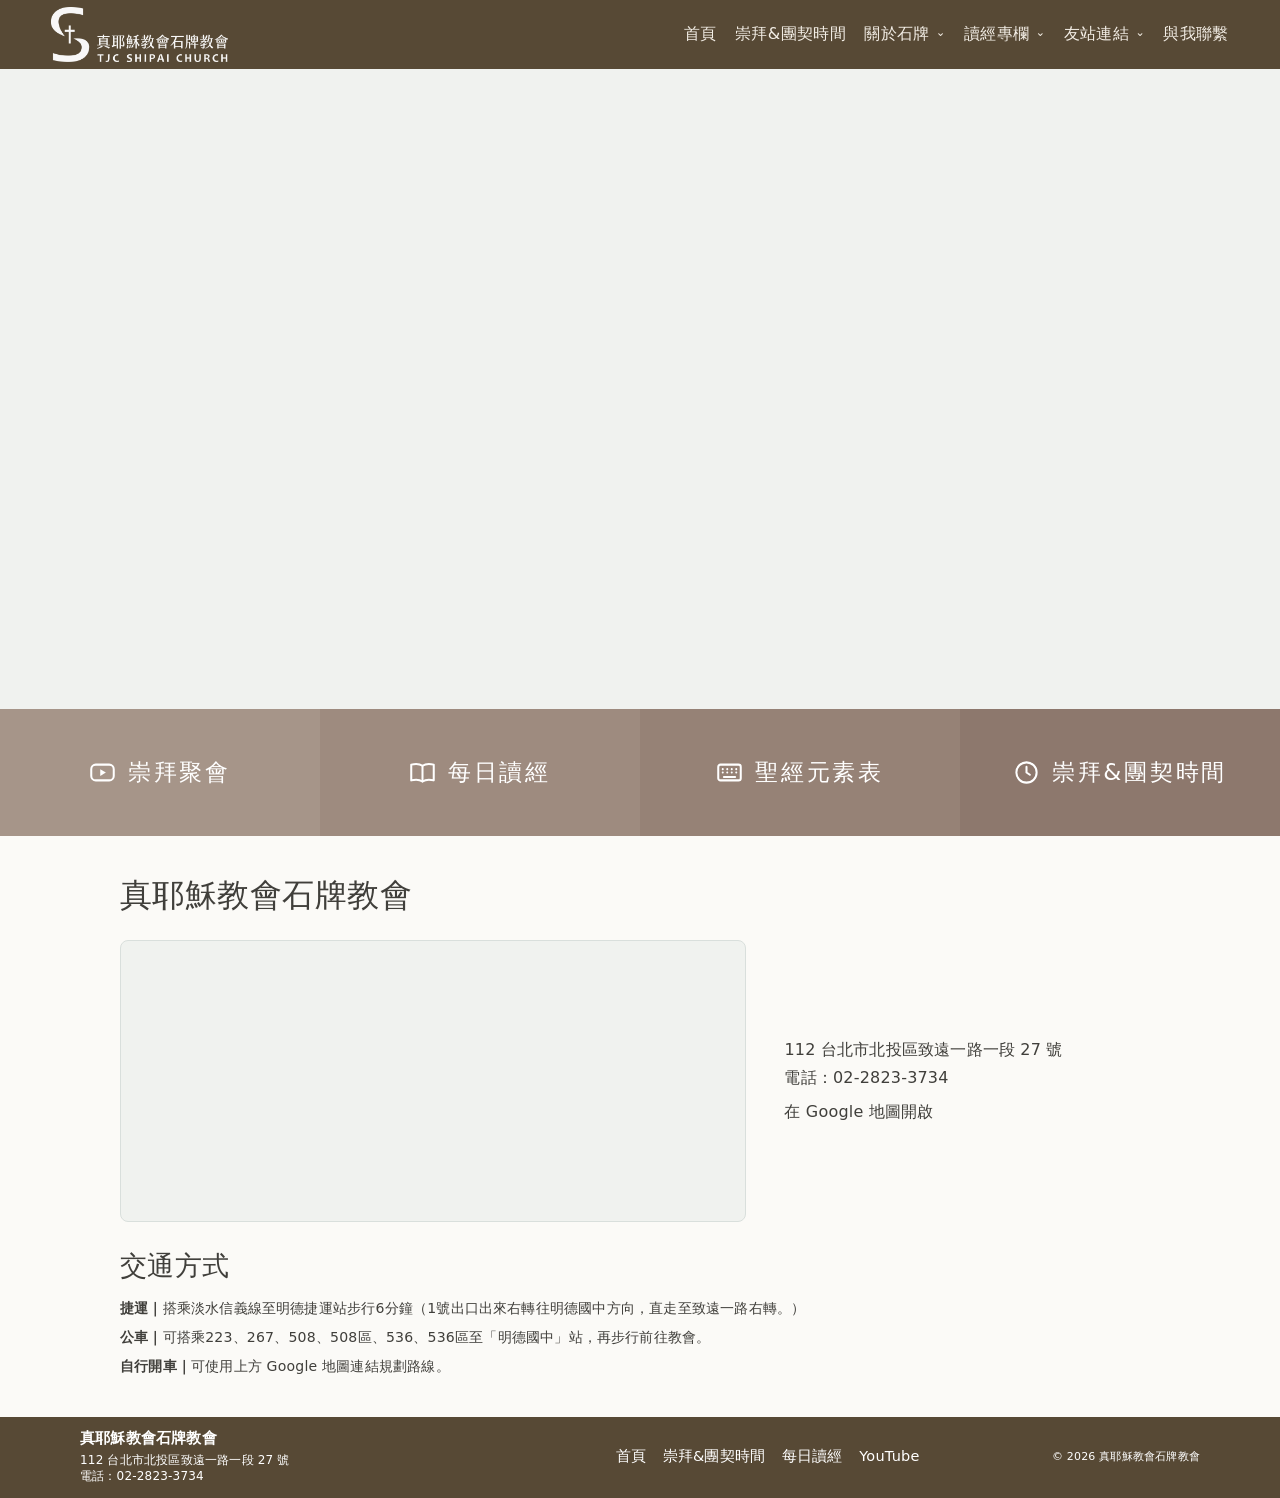
==== commit 07d27bf5: "Add balanced spacing below homepage quick links before church location section" ====
--- a/index.html
+++ b/index.html
@@ -44,7 +44,7 @@
     .home-page .home-scripture .scripture-phrase { display:block; width:100%; text-align:center; }
     .home-page .home-scripture .scripture-ref { width:100%; margin-left:auto; margin-right:auto; text-align:center; }
     .home-mobile-label { display:none; }
-    .home-page .home-visit.section { padding-top:8px; padding-bottom:12px; }
+    .home-page .home-visit.section { padding-top:36px; padding-bottom:12px; }
     .home-visit h3 { margin:0 0 22px; font-size:clamp(23px,2.5vw,32px); font-weight:500; line-height:1.45; }
     .home-visit-grid { display:grid; grid-template-columns:minmax(0,1.25fr) minmax(0,.75fr); gap:clamp(20px,3vw,42px); align-items:center; }
     .home-visit-grid .map-panel { min-height:280px; overflow:hidden; border-radius:8px; }
@@ -72,7 +72,7 @@
       .home-visit-grid { grid-template-columns:minmax(0,1fr); gap:20px; }
       .home-visit-address { order:1; }
       .home-visit-map-group { order:2; }
-      .home-page .home-visit.section { padding-bottom:12px; }
+      .home-page .home-visit.section { padding-top:24px; padding-bottom:12px; }
       .home-page .home-transport-section.section { padding-top:12px; padding-bottom:28px; border-top:0!important; }
       .home-visit-grid .map-panel,.home-visit-grid .map-panel iframe { min-height:230px; }
       .home-visit h3 { margin-bottom:18px; }
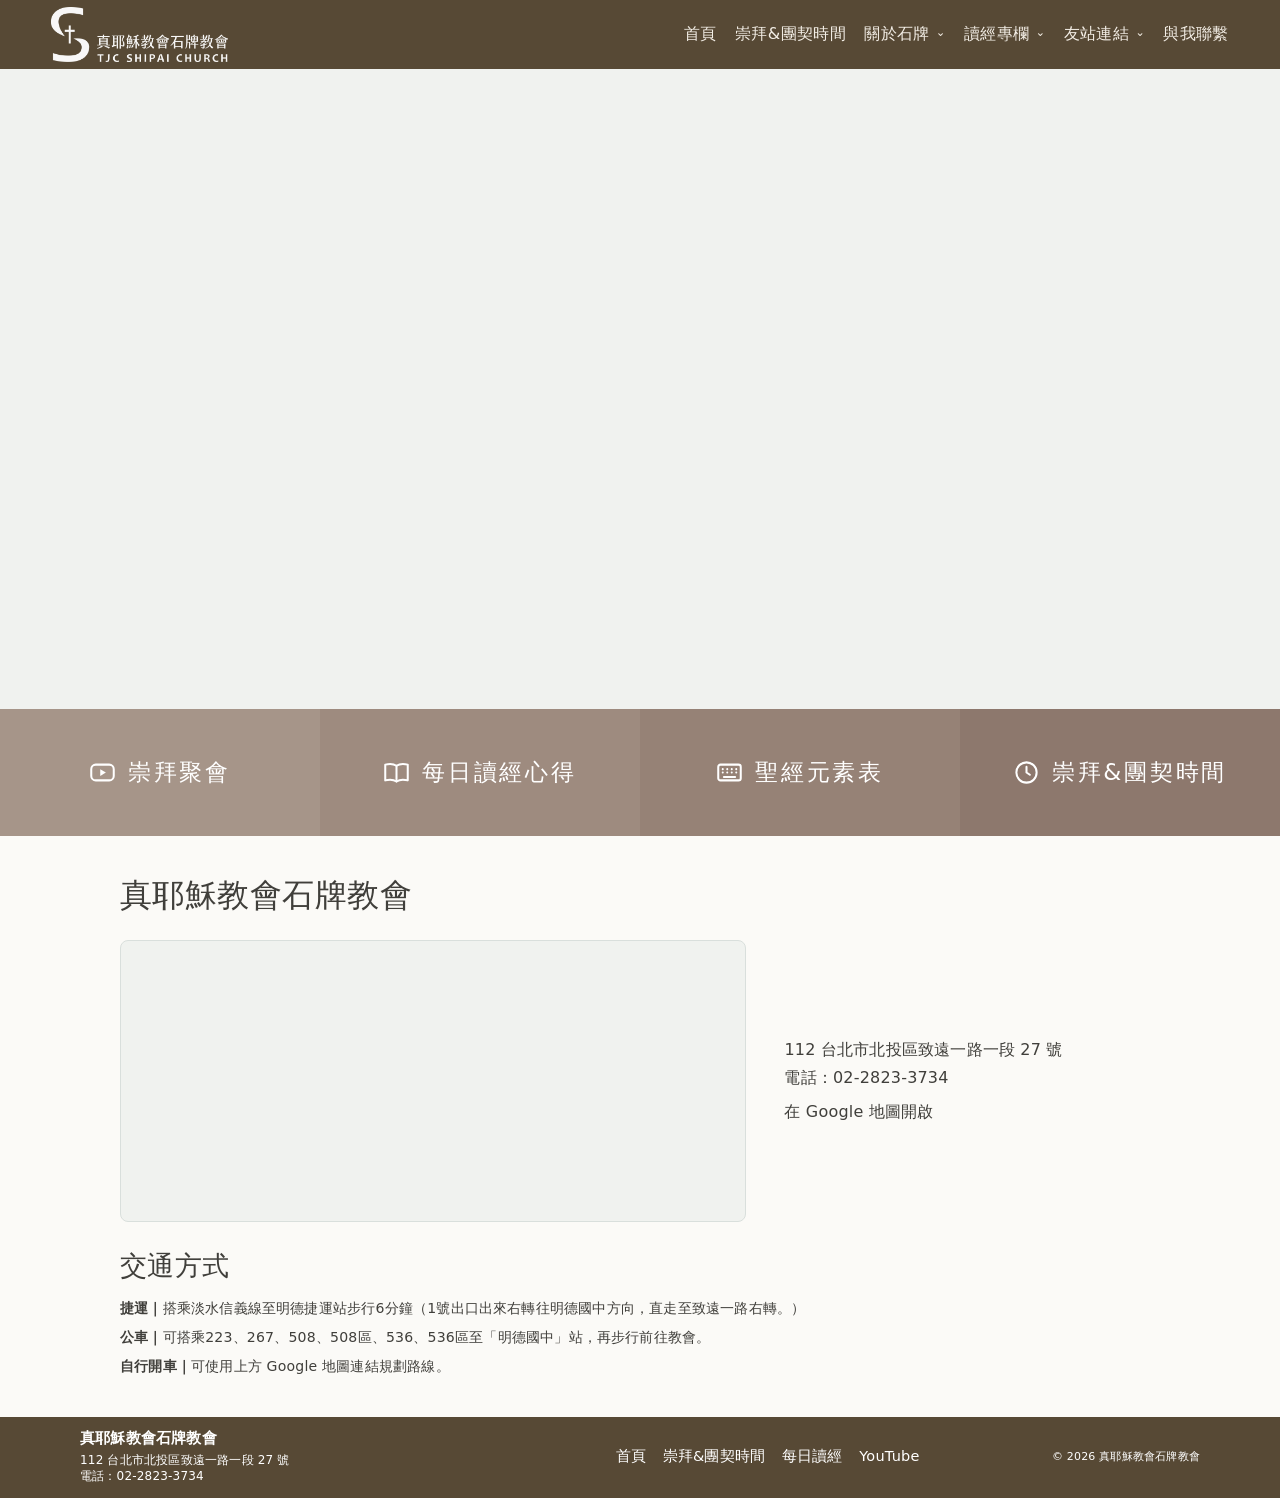
==== commit e7b19f0b: "fix(home): update daily reading shortcut label to 每日讀經心得" ====
--- a/index.html
+++ b/index.html
@@ -187,10 +187,10 @@
     </section>
     <section class="section home-quick-links" aria-label="常用入口">
       <nav class="home-quick-links-grid" aria-label="石牌教會常用連結">
-        <a class="home-quick-link" id="shipai-gathering-link" href="https://www.youtube.com/watch?v=Ym7palN7_to&amp;autoplay=1" target="_blank" rel="noopener" title="前往石牌教會最新聚會影片">
-          <svg class="home-quick-icon" viewBox="0 0 24 24" fill="none" stroke="currentColor" stroke-width="1.8" stroke-linecap="round" stroke-linejoin="round" aria-hidden="true"><rect x="2" y="5" width="20" height="14" rx="4"/><path d="m10 9 5 3-5 3z" fill="currentColor" stroke="none"/></svg><span><span class="home-mobile-label">聚會直播</span><span class="home-desktop-label">崇拜聚會</span></span>
+        <a class="home-quick-link" id="shipai-gathering-link" href="https://www.youtube.com/watch?v=7YlfV6OY0Lw&amp;autoplay=1" target="_blank" rel="noopener" title="前往石牌教會最新聚會影片">
+          <svg class="home-quick-icon" viewBox="0 0 24 24" fill="none" stroke="currentColor" stroke-width="1.8" stroke-linecap="round" stroke-linejoin="round" aria-hidden="true"><rect x="2" y="5" width="20" height="14" rx="4"/><path d="m10 9 5 3-5 3z" fill="currentColor" stroke="none"/></svg><span><span class="home-mobile-label">聚會影片</span><span class="home-desktop-label">崇拜聚會</span></span>
         </a>
-        <a class="home-quick-link" href="https://tjcshipaiandtianmu.blogspot.com/" target="_blank" rel="noopener"><svg class="home-quick-icon" viewBox="0 0 24 24" fill="none" stroke="currentColor" stroke-width="1.8" stroke-linecap="round" stroke-linejoin="round" aria-hidden="true"><path d="M12 6c-3-2-6-2-10-1v14c4-1 7-1 10 1 3-2 6-2 10-1V5c-4-1-7-1-10 1z"/><path d="M12 6v14"/></svg><span>每日讀經</span></a>
+        <a class="home-quick-link" href="https://tjcshipaiandtianmu.blogspot.com/" target="_blank" rel="noopener"><svg class="home-quick-icon" viewBox="0 0 24 24" fill="none" stroke="currentColor" stroke-width="1.8" stroke-linecap="round" stroke-linejoin="round" aria-hidden="true"><path d="M12 6c-3-2-6-2-10-1v14c4-1 7-1 10 1 3-2 6-2 10-1V5c-4-1-7-1-10 1z"/><path d="M12 6v14"/></svg><span>每日讀經心得</span></a>
         <a class="home-quick-link" href="bible.html"><svg class="home-quick-icon" viewBox="0 0 24 24" fill="none" stroke="currentColor" stroke-width="1.8" stroke-linecap="round" stroke-linejoin="round" aria-hidden="true"><rect x="2" y="5" width="20" height="14" rx="2"/><path d="M6 9h.01M10 9h.01M14 9h.01M18 9h.01M6 12h.01M10 12h.01M14 12h.01M18 12h.01M7 16h10"/></svg><span>聖經元素表</span></a>
         <a class="home-quick-link" href="schedule.html#schedule"><svg class="home-quick-icon" viewBox="0 0 24 24" fill="none" stroke="currentColor" stroke-width="1.8" stroke-linecap="round" stroke-linejoin="round" aria-hidden="true"><circle cx="12" cy="12" r="9"/><path d="M12 7v5l3 2"/></svg><span>崇拜&amp;團契時間</span></a>
       </nav>
@@ -232,43 +232,7 @@
     <div class="footer-links"><a href="index.html">首頁</a><a href="schedule.html">崇拜&amp;團契時間</a><a href="https://tjcshipaiandtianmu.blogspot.com/" target="_blank" rel="noopener">每日讀經</a><a href="https://youtube.com/@TJChurchShipai" target="_blank" rel="noopener">YouTube</a></div>
     <small>© 2026 真耶穌教會石牌教會</small>
   </footer>
-  <script>
-    // Always open the newest published recording directly, never an offline /live page.
-    (() => {
-      const link = document.getElementById('shipai-gathering-link');
-      if (!link) return;
-
-      const channelVideos = 'https://youtube.com/@TJChurchShipai/videos';
-      const videoUrl = id => 'https://www.youtube.com/watch?v=' + encodeURIComponent(id) + '&autoplay=1';
-      let latestVideoId = 'Ym7palN7_to';
-      link.href = videoUrl(latestVideoId);
-      link.title = '觀看最新崇拜聚會影片';
-
-      async function updateLatestVideo() {
-        try {
-          const response = await fetch('data/latest-video.json?t=' + Date.now(), { cache: 'no-store' });
-          if (!response.ok) throw new Error('Latest video data unavailable');
-          const data = await response.json();
-          if (typeof data.videoId !== 'string' || !/^[A-Za-z0-9_-]{11}$/.test(data.videoId)) {
-            throw new Error('Invalid YouTube video ID');
-          }
-          latestVideoId = data.videoId;
-          link.href = videoUrl(latestVideoId);
-          link.title = data.title ? '觀看最新崇拜聚會影片：' + data.title : '觀看最新崇拜聚會影片';
-        } catch (error) {
-          // Preserve the last known video; channel list is a fallback only if no ID is present.
-          link.href = latestVideoId ? videoUrl(latestVideoId) : channelVideos;
-        }
-      }
-
-      updateLatestVideo();
-      window.setInterval(updateLatestVideo, 5 * 60 * 1000);
-      document.addEventListener('visibilitychange', () => {
-        if (!document.hidden) updateLatestVideo();
-      });
-    })();
-  </script>
-  <script src="assets/app.js?v=20260918-2"></script>
+  <script src="assets/app.js?v=20261122-recordings"></script>
   <script src="assets/content-loader.js"></script>
   <script src="assets/hero-carousel.js?v=20261113-three-col"></script>
 </body>
